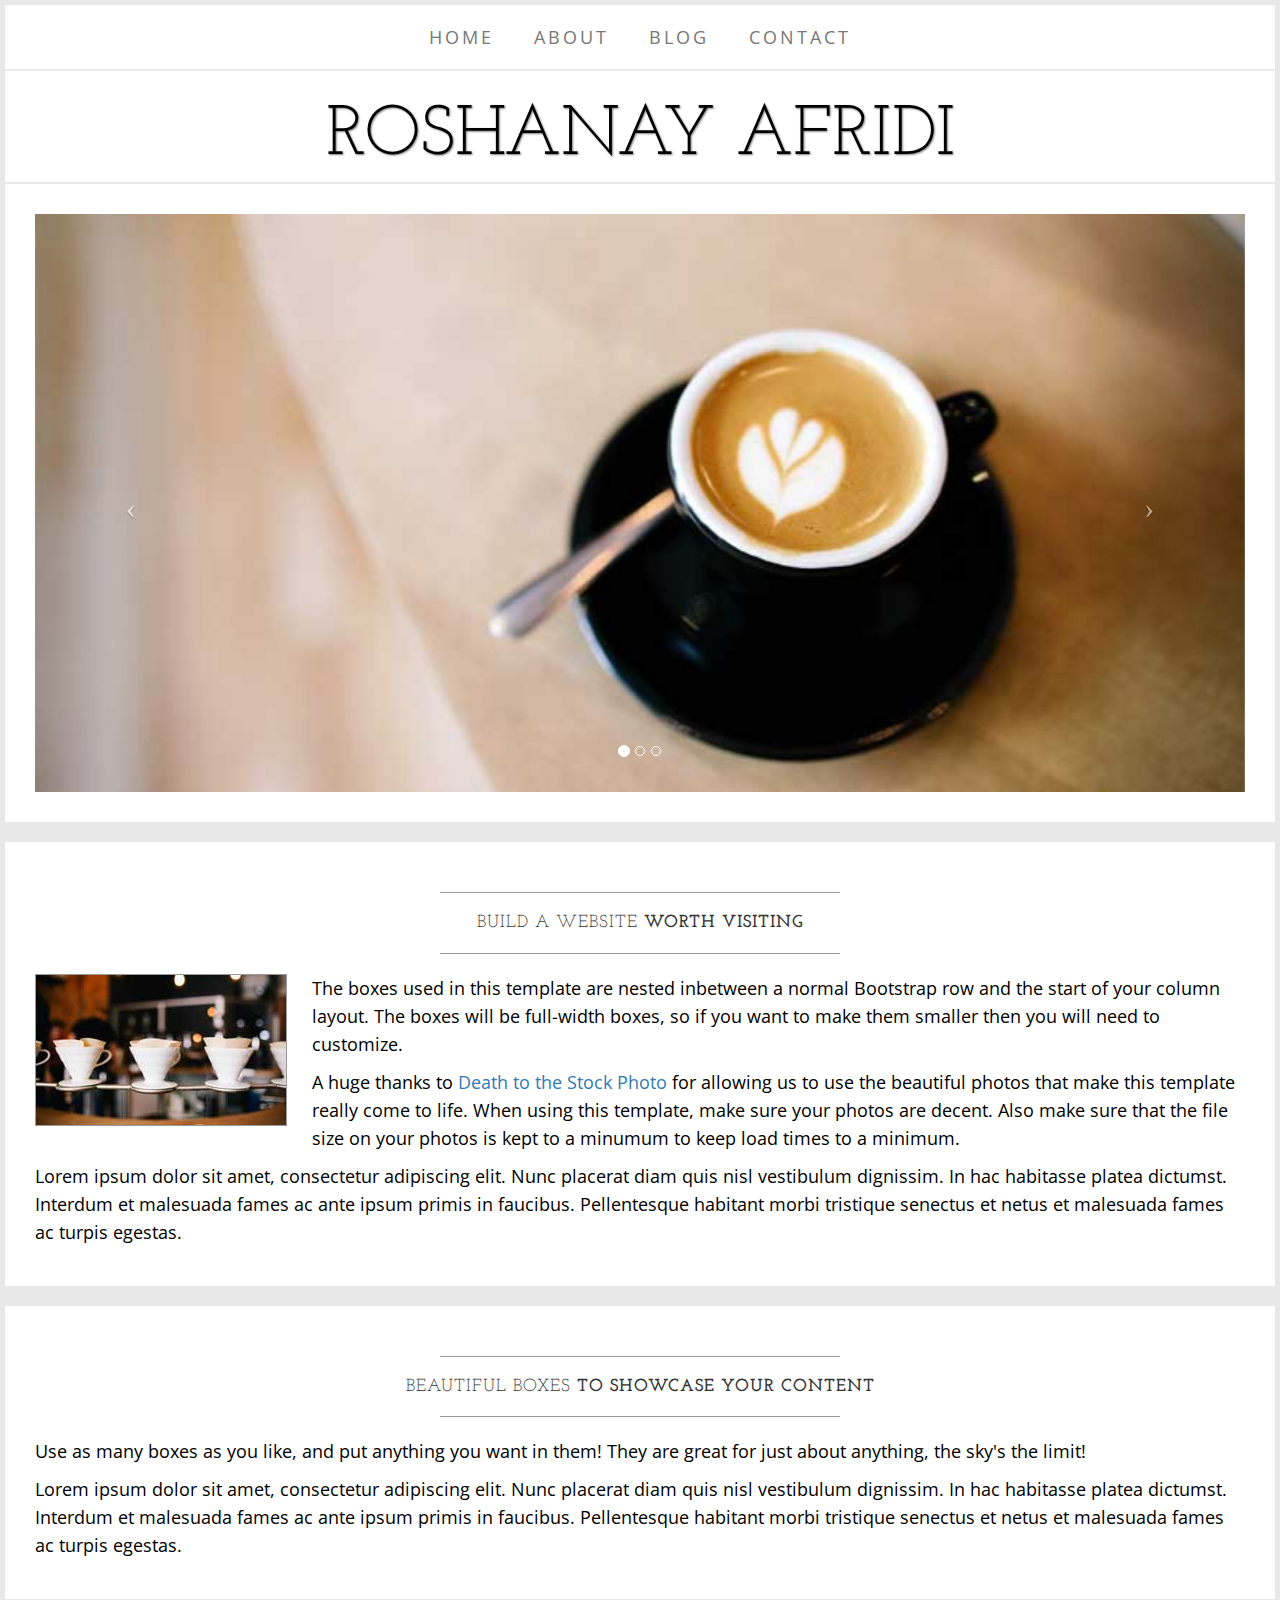
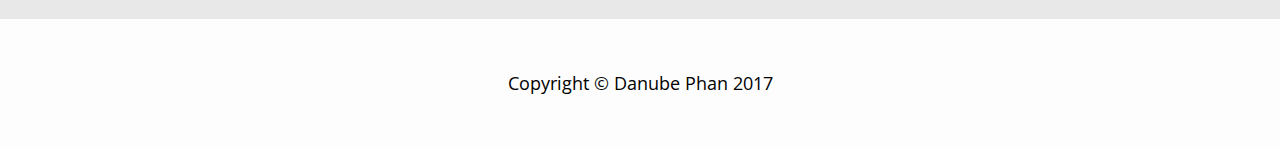
==== startbootstrap-business-casual-gh-pages/index.html @ f337d3a7 "updating html documents" ====
<!DOCTYPE html>
<html lang="en">

<head>

    <meta charset="utf-8">
    <meta http-equiv="X-UA-Compatible" content="IE=edge">
    <meta name="viewport" content="width=device-width, initial-scale=1">
    <meta name="description" content="">
    <meta name="author" content="">

    <title>Roshanay</title>

    <!-- Bootstrap Core CSS -->
    <link href="css/bootstrap.min.css" rel="stylesheet">

    <!-- Custom CSS -->
    <link href="css/business-casual.css" rel="stylesheet">

    <!-- Fonts -->
    <link href="https://fonts.googleapis.com/css?family=Open+Sans:300italic,400italic,600italic,700italic,800italic,400,300,600,700,800" rel="stylesheet" type="text/css">
    <link href="https://fonts.googleapis.com/css?family=Josefin+Slab:100,300,400,600,700,100italic,300italic,400italic,600italic,700italic" rel="stylesheet" type="text/css">

    <!-- HTML5 Shim and Respond.js IE8 support of HTML5 elements and media queries -->
    <!-- WARNING: Respond.js doesn't work if you view the page via file:// -->
    <!--[if lt IE 9]>
        <script src="https://oss.maxcdn.com/libs/html5shiv/3.7.0/html5shiv.js"></script>
        <script src="https://oss.maxcdn.com/libs/respond.js/1.4.2/respond.min.js"></script>
    <![endif]-->

</head>

<body>

    

    <!-- Navigation -->
    <nav class="navbar navbar-default" role="navigation">
        <div class="container">
            <!-- Brand and toggle get grouped for better mobile display -->
            <div class="navbar-header">
                <button type="button" class="navbar-toggle" data-toggle="collapse" data-target="#bs-example-navbar-collapse-1">
                    <span class="sr-only">Toggle navigation</span>
                    <span class="icon-bar"></span>
                    <span class="icon-bar"></span>
                    <span class="icon-bar"></span>
                </button>
                <!-- navbar-brand is hidden on larger screens, but visible when the menu is collapsed -->
                <a class="navbar-brand" href="index.html">Roshanay Afridi</a>
            </div>
            <!-- Collect the nav links, forms, and other content for toggling -->
            <div class="collapse navbar-collapse" id="bs-example-navbar-collapse-1">
                <ul class="nav navbar-nav">
                    <li>
                        <a href="index.html">Home</a>
                    </li>
                    <li>
                        <a href="about.html">About</a>
                    </li>
                    <li>
                        <a href="blog.html">Blog</a>
                    </li>
                    <li>
                        <a href="contact.html">Contact</a>
                    </li>
                </ul>
            </div>
            <!-- /.navbar-collapse -->

        </div>
        <!-- /.container -->
    </nav>

    <div class="brand">ROSHANAY AFRIDI</div>

    <div class="container-fluid">

        <div class="row">
            <div class="box">
                <div class="col-lg-12 text-center">
                    <div id="carousel-example-generic" class="carousel slide">
                        <!-- Indicators -->
                        <ol class="carousel-indicators hidden-xs">
                            <li data-target="#carousel-example-generic" data-slide-to="0" class="active"></li>
                            <li data-target="#carousel-example-generic" data-slide-to="1"></li>
                            <li data-target="#carousel-example-generic" data-slide-to="2"></li>
                        </ol>

                        <!-- Wrapper for slides -->
                        <div class="carousel-inner">
                            <div class="item active">
                                <img class="img-responsive img-full" src="img/slide-1.jpg" alt="">
                            </div>
                            <div class="item">
                                <img class="img-responsive img-full" src="img/slide-2.jpg" alt="">
                            </div>
                            <div class="item">
                                <img class="img-responsive img-full" src="img/slide-3.jpg" alt="">
                            </div>
                        </div>

                        <!-- Controls -->
                        <a class="left carousel-control" href="#carousel-example-generic" data-slide="prev">
                            <span class="icon-prev"></span>
                        </a>
                        <a class="right carousel-control" href="#carousel-example-generic" data-slide="next">
                            <span class="icon-next"></span>
                        </a>
                    </div>
                    <!-- <h2 class="brand-before">
                        <small>Welcome to</small>
                    </h2>
                    <h1 class="brand-name">Business Casual</h1> -->
                    <!-- <hr class="tagline-divider"> -->
                    <!-- <h2>
                        <small>By
                            <strong>Start Bootstrap</strong>
                        </small>
                    </h2> -->
                </div>
            </div>
        </div>

        <div class="row">
            <div class="box">
                <div class="col-lg-12">
                    <hr>
                    <h2 class="intro-text text-center">Build a website
                        <strong>worth visiting</strong>
                    </h2>
                    <hr>
                    <img class="img-responsive img-border img-left" src="img/intro-pic.jpg" alt="">
                    <hr class="visible-xs">
                    <p>The boxes used in this template are nested inbetween a normal Bootstrap row and the start of your column layout. The boxes will be full-width boxes, so if you want to make them smaller then you will need to customize.</p>
                    <p>A huge thanks to <a href="http://join.deathtothestockphoto.com/" target="_blank">Death to the Stock Photo</a> for allowing us to use the beautiful photos that make this template really come to life. When using this template, make sure your photos are decent. Also make sure that the file size on your photos is kept to a minumum to keep load times to a minimum.</p>
                    <p>Lorem ipsum dolor sit amet, consectetur adipiscing elit. Nunc placerat diam quis nisl vestibulum dignissim. In hac habitasse platea dictumst. Interdum et malesuada fames ac ante ipsum primis in faucibus. Pellentesque habitant morbi tristique senectus et netus et malesuada fames ac turpis egestas.</p>
                </div>
            </div>
        </div>

        <div class="row">
            <div class="box">
                <div class="col-lg-12">
                    <hr>
                    <h2 class="intro-text text-center">Beautiful boxes
                        <strong>to showcase your content</strong>
                    </h2>
                    <hr>
                    <p>Use as many boxes as you like, and put anything you want in them! They are great for just about anything, the sky's the limit!</p>
                    <p>Lorem ipsum dolor sit amet, consectetur adipiscing elit. Nunc placerat diam quis nisl vestibulum dignissim. In hac habitasse platea dictumst. Interdum et malesuada fames ac ante ipsum primis in faucibus. Pellentesque habitant morbi tristique senectus et netus et malesuada fames ac turpis egestas.</p>
                </div>
            </div>
        </div>

    </div>
    <!-- /.container -->

    <footer>
        <div class="container">
            <div class="row">
                <div class="col-lg-12 text-center">
                    <p>Copyright &copy; Danube Phan 2017</p>
                </div>
            </div>
        </div>
    </footer>

    <!-- jQuery -->
    <script src="js/jquery.js"></script>

    <!-- Bootstrap Core JavaScript -->
    <script src="js/bootstrap.min.js"></script>

    <!-- Script to Activate the Carousel -->
    <script>
    $('.carousel').carousel({
        interval: 5000 //changes the speed
    })
    </script>

</body>

</html>
---- startbootstrap-business-casual-gh-pages/css/business-casual.css ----
/*!
 * Start Bootstrap - Business Casual (http://startbootstrap.com/)
 * Copyright 2013-2016 Start Bootstrap
 * Licensed under MIT (https://github.com/BlackrockDigital/startbootstrap/blob/gh-pages/LICENSE)
 */

 body {
    font-family: "Open Sans","Helvetica Neue",Helvetica,Arial,sans-serif;
    /*background: url('../img/bg.jpg') no-repeat center center fixed;*/
    -webkit-background-size: cover;
    -moz-background-size: cover;
    background-size: cover;
    -o-background-size: cover;
    background-color: #E8E8E8;
}

h1,
h2,
h3,
h4,
h5,
h6 {
    text-transform: uppercase;
    font-family: "Josefin Slab","Helvetica Neue",Helvetica,Arial,sans-serif;
    font-weight: 700;
    letter-spacing: 1px;
}

p {
    font-size: 1.25em;
    line-height: 1.6;
    color: #000;
}

hr {
    max-width: 400px;
    border-color: #999999;
}

.brand,
.address-bar {
    display: none;
}

.navbar-brand {
    text-transform: uppercase;
    font-weight: 900;
    letter-spacing: 2px;
}

.navbar-nav {
    text-transform: uppercase;
    font-weight: 400;
    letter-spacing: 3px;
}

.img-full {
    min-width: 100%;
}

.brand-before,
.brand-name {
    text-transform: capitalize;
}

.brand-before {
    margin: 15px 0;
}

.brand-name {
    margin: 0;
    font-size: 4em;
}

.tagline-divider {
    margin: 15px auto 3px;
    max-width: 250px;
    border-color: #999999;
}

.box {
    margin: 0 5px 20px 5px;
    padding: 30px 15px;
    background: #fff;
    /*background*/: rgba(255,255,255,0.9);
}

.intro-text {
    text-transform: uppercase;
    font-size: 1.25em;
    font-weight: 400;
    letter-spacing: 1px;
}

.img-border {
    float: none;
    margin: 0 auto 0;
    border: #999999 solid 1px;
}

.img-left {
    float: none;
    margin: 0 auto 0;
}

.carousel-nner {
    height: 200px;
}

.nav>li>a:hover {
        border-bottom: 4px solid #d1c9bd;
        margin-bottom: -4px;
        color: #d1c9bd;
}

footer {
    background: #fff;
    background: rgba(255,255,255,0.9);
}

footer p {
    margin: 0;
    padding: 50px 0;
}

@media screen and (min-width:768px) {
    .brand {
        display: inherit;
        margin: 0 5px 2px 5px;
        padding: 30px 0 10px;
        text-align: center;
        text-shadow: 1px 1px 2px rgba(0,0,0,0.5);
        font-family: "Josefin Slab","Helvetica Neue",Helvetica,Arial,sans-serif;
        font-size: 5em;
        /*font-weight: 700;*/
        line-height: normal;
        color: #000;
        background-color: #fff;
    }

    .top-divider {
        margin-top: 0;
    }

    .img-left {
        float: left;
        margin-right: 25px;
    }

    .address-bar {
        display: inherit;
        margin: 0;
        padding: 0 0 40px;
        text-align: center;
        text-shadow: 1px 1px 2px rgba(0,0,0,0.5);
        text-transform: uppercase;
        font-size: 1.25em;
        font-weight: 400;
        letter-spacing: 3px;
        color: #fff;
    }

    .navbar {
        border-radius: 0;
    }

    .navbar-header {
        display: none;
    }

    .navbar {
        min-height: 0;
    }

    .navbar-default {
        border: none;
        background: #fff;
        /*background: rgba(255,255,255,0.9);*/
        margin: 5px 5px 2px 5px;
    }

    .nav li {
        line-height: 50px;
    }

    .nav>li>a {
        padding: 0;
        margin: 20px;
    }

    .nav>li>a:hover {
        border-bottom: 4px solid #d1c9bd;
        margin-bottom: -4px;
        color: #d1c9bd;
    }

    .navbar-nav>li>a {
        line-height: normal;
    }

    .navbar-nav {
        display: table;
        float: none;
        margin: 0 auto;
        table-layout: fixed;
        font-size: 1.25em;
    }
}

@media screen and (min-width:1200px) {
    .box:after {
        content: '';
        display: table;
        clear: both;
    }
}
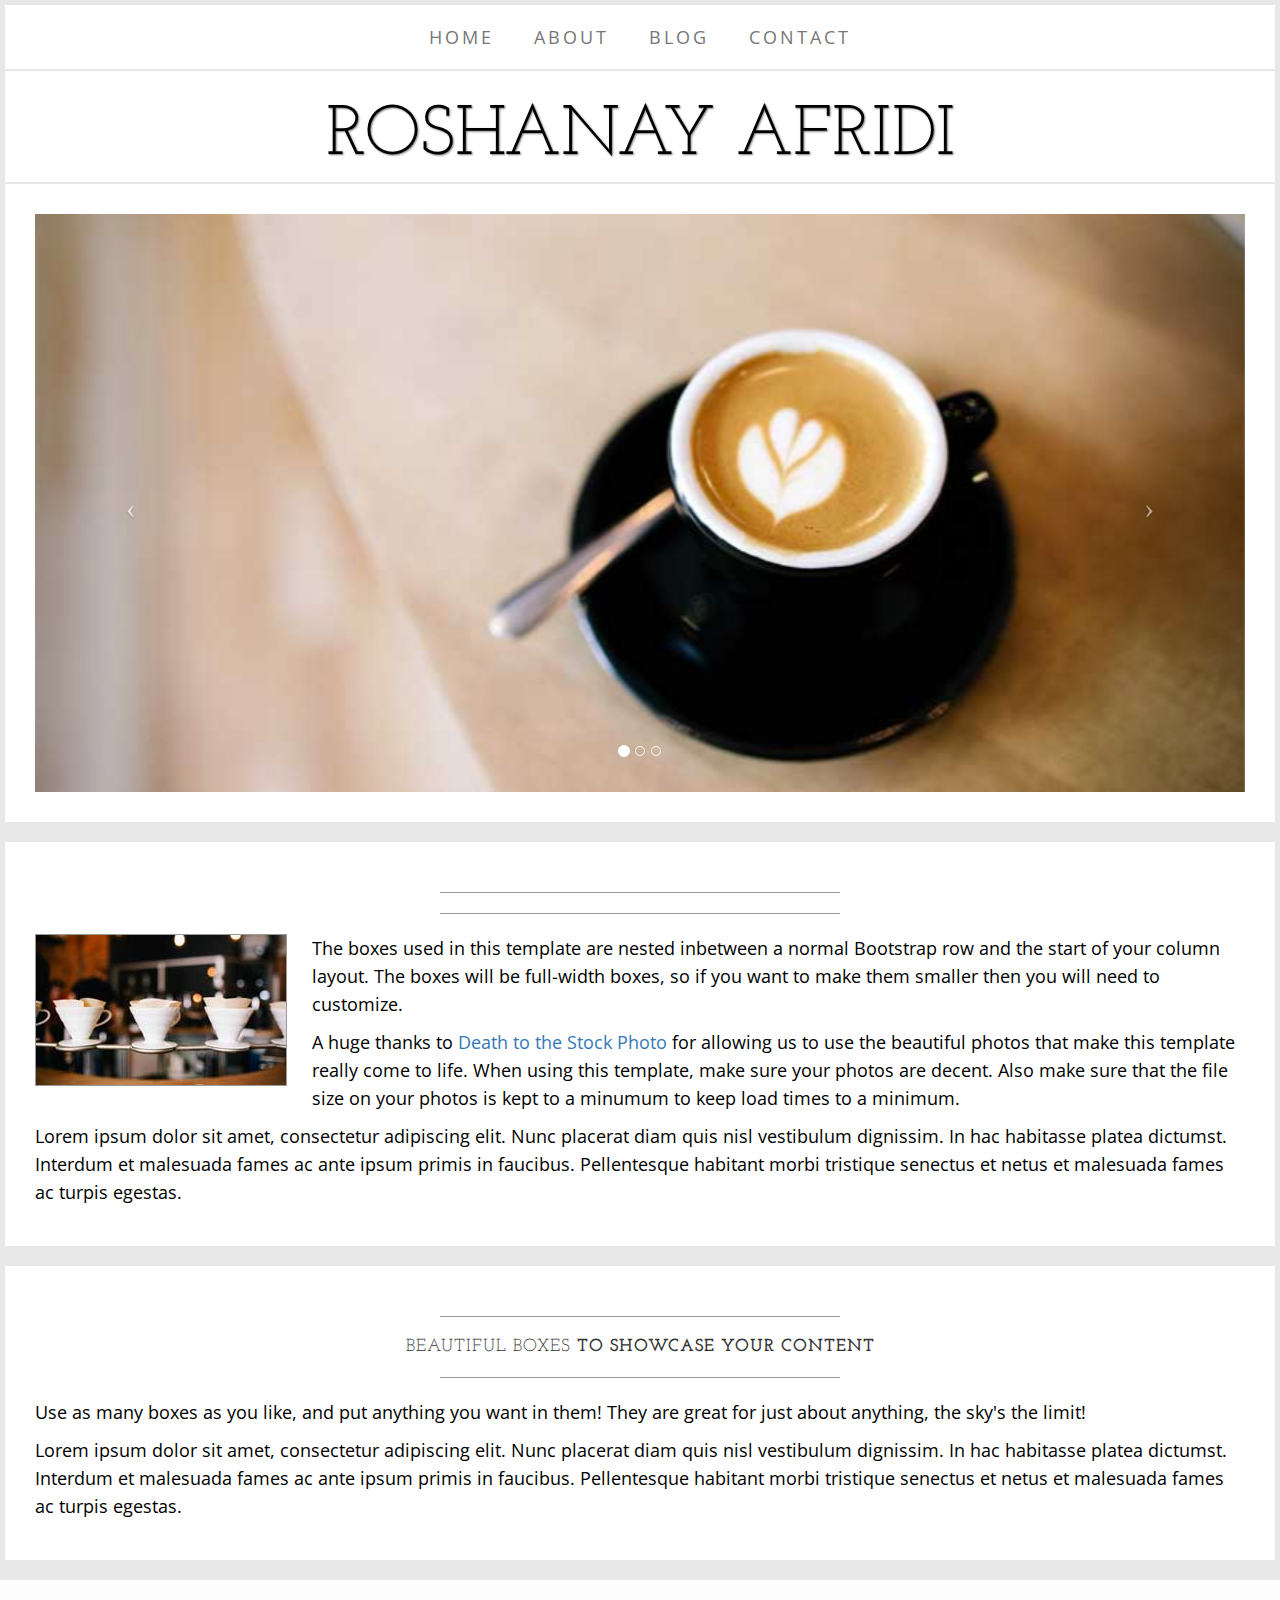
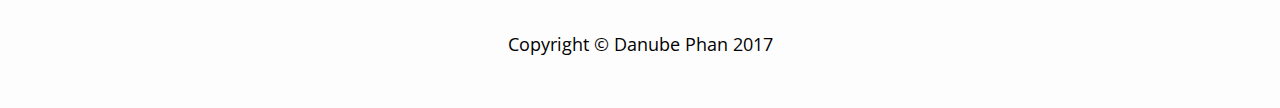
==== commit d8056c2c: "update to javascript" ====
--- a/startbootstrap-business-casual-gh-pages/index.html
+++ b/startbootstrap-business-casual-gh-pages/index.html
@@ -125,10 +125,11 @@
             <div class="box">
                 <div class="col-lg-12">
                     <hr>
-                    <h2 class="intro-text text-center">Build a website
+                    <!-- <h2 class="intro-text text-center">Build a website
                         <strong>worth visiting</strong>
-                    </h2>
+                    </h2> -->
                     <hr>
+
                     <img class="img-responsive img-border img-left" src="img/intro-pic.jpg" alt="">
                     <hr class="visible-xs">
                     <p>The boxes used in this template are nested inbetween a normal Bootstrap row and the start of your column layout. The boxes will be full-width boxes, so if you want to make them smaller then you will need to customize.</p>
@@ -178,6 +179,10 @@
     })
     </script>
 
+    <!-- Instafeed -->
+    <script type="text/javascript" src="js/instafeed.min.js">
+    </script>
+
 </body>
 
 </html>
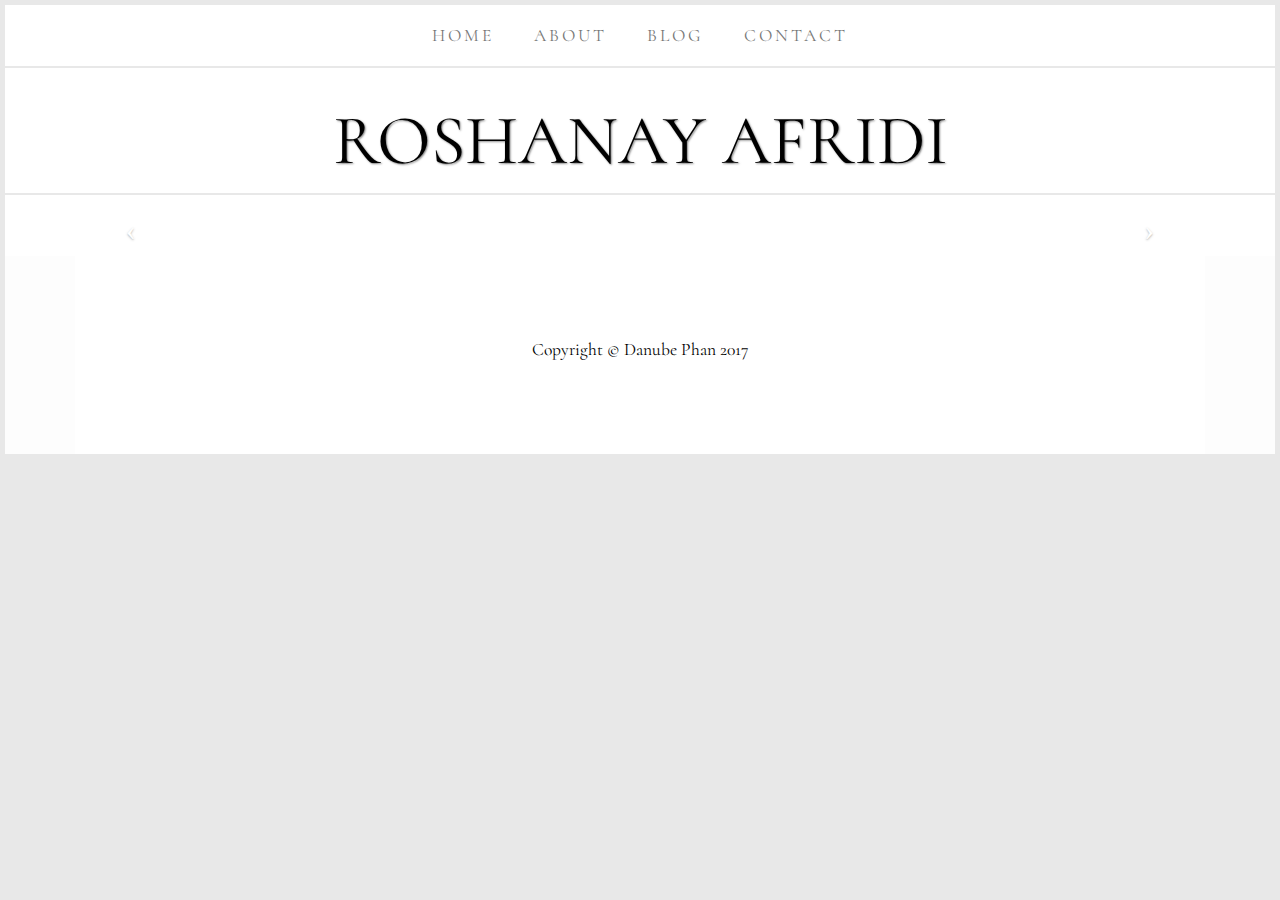
==== commit 10841633: "updated images and layout" ====
--- a/startbootstrap-business-casual-gh-pages/index.html
+++ b/startbootstrap-business-casual-gh-pages/index.html
@@ -9,7 +9,7 @@
     <meta name="description" content="">
     <meta name="author" content="">
 
-    <title>Roshanay</title>
+    <title>Roshanay Afridi</title>
 
     <!-- Bootstrap Core CSS -->
     <link href="css/bootstrap.min.css" rel="stylesheet">
@@ -20,93 +20,94 @@
     <!-- Fonts -->
     <link href="https://fonts.googleapis.com/css?family=Open+Sans:300italic,400italic,600italic,700italic,800italic,400,300,600,700,800" rel="stylesheet" type="text/css">
     <link href="https://fonts.googleapis.com/css?family=Josefin+Slab:100,300,400,600,700,100italic,300italic,400italic,600italic,700italic" rel="stylesheet" type="text/css">
+    <link href="https://fonts.googleapis.com/css?family=Cormorant" rel="stylesheet">
 
     <!-- HTML5 Shim and Respond.js IE8 support of HTML5 elements and media queries -->
     <!-- WARNING: Respond.js doesn't work if you view the page via file:// -->
     <!--[if lt IE 9]>
         <script src="https://oss.maxcdn.com/libs/html5shiv/3.7.0/html5shiv.js"></script>
         <script src="https://oss.maxcdn.com/libs/respond.js/1.4.2/respond.min.js"></script>
-    <![endif]-->
+        <![endif]-->
 
-</head>
+    </head>
 
-<body>
+    <body>
 
-    
 
-    <!-- Navigation -->
-    <nav class="navbar navbar-default" role="navigation">
-        <div class="container">
-            <!-- Brand and toggle get grouped for better mobile display -->
-            <div class="navbar-header">
-                <button type="button" class="navbar-toggle" data-toggle="collapse" data-target="#bs-example-navbar-collapse-1">
-                    <span class="sr-only">Toggle navigation</span>
-                    <span class="icon-bar"></span>
-                    <span class="icon-bar"></span>
-                    <span class="icon-bar"></span>
-                </button>
-                <!-- navbar-brand is hidden on larger screens, but visible when the menu is collapsed -->
-                <a class="navbar-brand" href="index.html">Roshanay Afridi</a>
+
+        <!-- Navigation -->
+        <nav class="navbar navbar-default" role="navigation">
+            <div class="container">
+                <!-- Brand and toggle get grouped for better mobile display -->
+                <div class="navbar-header">
+                    <button type="button" class="navbar-toggle" data-toggle="collapse" data-target="#bs-example-navbar-collapse-1">
+                        <span class="sr-only">Toggle navigation</span>
+                        <span class="icon-bar"></span>
+                        <span class="icon-bar"></span>
+                        <span class="icon-bar"></span>
+                    </button>
+                    <!-- navbar-brand is hidden on larger screens, but visible when the menu is collapsed -->
+                    <a class="navbar-brand" href="index.html">Roshanay Afridi</a>
+                </div>
+                <!-- Collect the nav links, forms, and other content for toggling -->
+                <div class="collapse navbar-collapse" id="bs-example-navbar-collapse-1">
+                    <ul class="nav navbar-nav">
+                        <li>
+                            <a href="index.html">Home</a>
+                        </li>
+                        <li>
+                            <a href="about.html">About</a>
+                        </li>
+                        <li>
+                            <a href="blog.html">Blog</a>
+                        </li>
+                        <li>
+                            <a href="contact.html">Contact</a>
+                        </li>
+                    </ul>
+                </div>
+                <!-- /.navbar-collapse -->
+
             </div>
-            <!-- Collect the nav links, forms, and other content for toggling -->
-            <div class="collapse navbar-collapse" id="bs-example-navbar-collapse-1">
-                <ul class="nav navbar-nav">
-                    <li>
-                        <a href="index.html">Home</a>
-                    </li>
-                    <li>
-                        <a href="about.html">About</a>
-                    </li>
-                    <li>
-                        <a href="blog.html">Blog</a>
-                    </li>
-                    <li>
-                        <a href="contact.html">Contact</a>
-                    </li>
-                </ul>
-            </div>
-            <!-- /.navbar-collapse -->
+            <!-- /.container -->
+        </nav>
 
-        </div>
-        <!-- /.container -->
-    </nav>
+        <div class="brand">ROSHANAY AFRIDI</div>
 
-    <div class="brand">ROSHANAY AFRIDI</div>
+        <div class="container-fluid">
 
-    <div class="container-fluid">
+            <div class="row">
+                <div class="box">
+                    <div class="col-lg-12 text-center">
+                        <div id="carousel-example-generic" class="carousel slide">
+                            <!-- Indicators -->
+                            <ol class="carousel-indicators hidden-xs">
+                                <li data-target="#carousel-example-generic" data-slide-to="0" class="active"></li>
+                                <li data-target="#carousel-example-generic" data-slide-to="1"></li>
+                                <li data-target="#carousel-example-generic" data-slide-to="2"></li>
+                            </ol>
 
-        <div class="row">
-            <div class="box">
-                <div class="col-lg-12 text-center">
-                    <div id="carousel-example-generic" class="carousel slide">
-                        <!-- Indicators -->
-                        <ol class="carousel-indicators hidden-xs">
-                            <li data-target="#carousel-example-generic" data-slide-to="0" class="active"></li>
-                            <li data-target="#carousel-example-generic" data-slide-to="1"></li>
-                            <li data-target="#carousel-example-generic" data-slide-to="2"></li>
-                        </ol>
+                            <!-- Wrapper for slides -->
+                            <div class="carousel-inner">
+                                <div class="item active">
+                                    <img id="img1" class="img-responsive img-full" src="img/IMG_0761.jpg" alt="">
+                                </div>
+                                <div class="item">
+                                    <img class="img-responsive img-full" src="img/IMG_0750.jpg" alt="">
+                                </div>
+                                <div class="item">
+                                    <img class="img-responsive img-full" src="img/IMG_0755.jpg" alt="">
+                                </div>
+                            </div>
 
-                        <!-- Wrapper for slides -->
-                        <div class="carousel-inner">
-                            <div class="item active">
-                                <img class="img-responsive img-full" src="img/slide-1.jpg" alt="">
-                            </div>
-                            <div class="item">
-                                <img class="img-responsive img-full" src="img/slide-2.jpg" alt="">
-                            </div>
-                            <div class="item">
-                                <img class="img-responsive img-full" src="img/slide-3.jpg" alt="">
-                            </div>
+                            <!-- Controls -->
+                            <a class="left carousel-control" href="#carousel-example-generic" data-slide="prev">
+                                <span class="icon-prev"></span>
+                            </a>
+                            <a class="right carousel-control" href="#carousel-example-generic" data-slide="next">
+                                <span class="icon-next"></span>
+                            </a>
                         </div>
-
-                        <!-- Controls -->
-                        <a class="left carousel-control" href="#carousel-example-generic" data-slide="prev">
-                            <span class="icon-prev"></span>
-                        </a>
-                        <a class="right carousel-control" href="#carousel-example-generic" data-slide="next">
-                            <span class="icon-next"></span>
-                        </a>
-                    </div>
                     <!-- <h2 class="brand-before">
                         <small>Welcome to</small>
                     </h2>
@@ -118,17 +119,28 @@
                         </small>
                     </h2> -->
                 </div>
+
             </div>
+            <footer>
+                <div class="container">
+                <div class="box">
+                    <div class="text-center">
+                        <p>Copyright &copy; Danube Phan 2017</p>
+                    </div>
+                </div>
+                </div>
+            </footer>
         </div>
+    </div>
 
-        <div class="row">
+        <!-- <div class="row">
             <div class="box">
                 <div class="col-lg-12">
                     <hr>
                     <!-- <h2 class="intro-text text-center">Build a website
                         <strong>worth visiting</strong>
                     </h2> -->
-                    <hr>
+                   <!--  <hr>
 
                     <img class="img-responsive img-border img-left" src="img/intro-pic.jpg" alt="">
                     <hr class="visible-xs">
@@ -153,18 +165,10 @@
             </div>
         </div>
 
-    </div>
+    </div> -->
     <!-- /.container -->
 
-    <footer>
-        <div class="container">
-            <div class="row">
-                <div class="col-lg-12 text-center">
-                    <p>Copyright &copy; Danube Phan 2017</p>
-                </div>
-            </div>
-        </div>
-    </footer>
+    
 
     <!-- jQuery -->
     <script src="js/jquery.js"></script>
@@ -174,14 +178,14 @@
 
     <!-- Script to Activate the Carousel -->
     <script>
-    $('.carousel').carousel({
+        $('.carousel').carousel({
         interval: 5000 //changes the speed
     })
-    </script>
+</script>
 
-    <!-- Instafeed -->
-    <script type="text/javascript" src="js/instafeed.min.js">
-    </script>
+<!-- Instafeed -->
+<script type="text/javascript" src="js/instafeed.min.js">
+</script>
 
 </body>
 
--- a/startbootstrap-business-casual-gh-pages/css/business-casual.css
+++ b/startbootstrap-business-casual-gh-pages/css/business-casual.css
@@ -5,13 +5,14 @@
  */
 
  body {
-    font-family: "Open Sans","Helvetica Neue",Helvetica,Arial,sans-serif;
+    /*font-family: "Open Sans","Helvetica Neue",Helvetica,Arial,sans-serif;*/
     /*background: url('../img/bg.jpg') no-repeat center center fixed;*/
     -webkit-background-size: cover;
     -moz-background-size: cover;
     background-size: cover;
     -o-background-size: cover;
     background-color: #E8E8E8;
+    font-family: 'Cormorant', serif;
 }
 
 h1,
@@ -21,9 +22,10 @@
 h5,
 h6 {
     text-transform: uppercase;
-    font-family: "Josefin Slab","Helvetica Neue",Helvetica,Arial,sans-serif;
+    /*font-family: "Josefin Slab","Helvetica Neue",Helvetica,Arial,sans-serif;*/
     font-weight: 700;
     letter-spacing: 1px;
+    font-family: 'Cormorant', serif;
 }
 
 p {
@@ -79,7 +81,7 @@
 }
 
 .box {
-    margin: 0 5px 20px 5px;
+    margin: 0 5px 0px 5px;
     padding: 30px 15px;
     background: #fff;
     /*background*/: rgba(255,255,255,0.9);
@@ -103,9 +105,14 @@
     margin: 0 auto 0;
 }
 
-.carousel-nner {
-    height: 200px;
-}
+.carousel-inner {
+    max-height: 540px;
+}
+
+/*#img1 {
+    width: 520px;
+    height: auto;
+}*/
 
 .nav>li>a:hover {
         border-bottom: 4px solid #d1c9bd;
@@ -116,10 +123,10 @@
 footer {
     background: #fff;
     background: rgba(255,255,255,0.9);
+    margin: 0 5px 0 5px;
 }
 
 footer p {
-    margin: 0;
     padding: 50px 0;
 }
 
@@ -130,7 +137,8 @@
         padding: 30px 0 10px;
         text-align: center;
         text-shadow: 1px 1px 2px rgba(0,0,0,0.5);
-        font-family: "Josefin Slab","Helvetica Neue",Helvetica,Arial,sans-serif;
+        /*font-family: "Josefin Slab","Helvetica Neue",Helvetica,Arial,sans-serif;*/
+        font-family: 'Cormorant', serif;
         font-size: 5em;
         /*font-weight: 700;*/
         line-height: normal;
@@ -213,4 +221,15 @@
         display: table;
         clear: both;
     }
+}
+
+@media (min-width: 1200px) {
+    .carousel-inner {
+        max-height: 620px;
+    }
+
+    .carousel-inner img {
+        position: relative;
+        top: -160px;
+    }
 }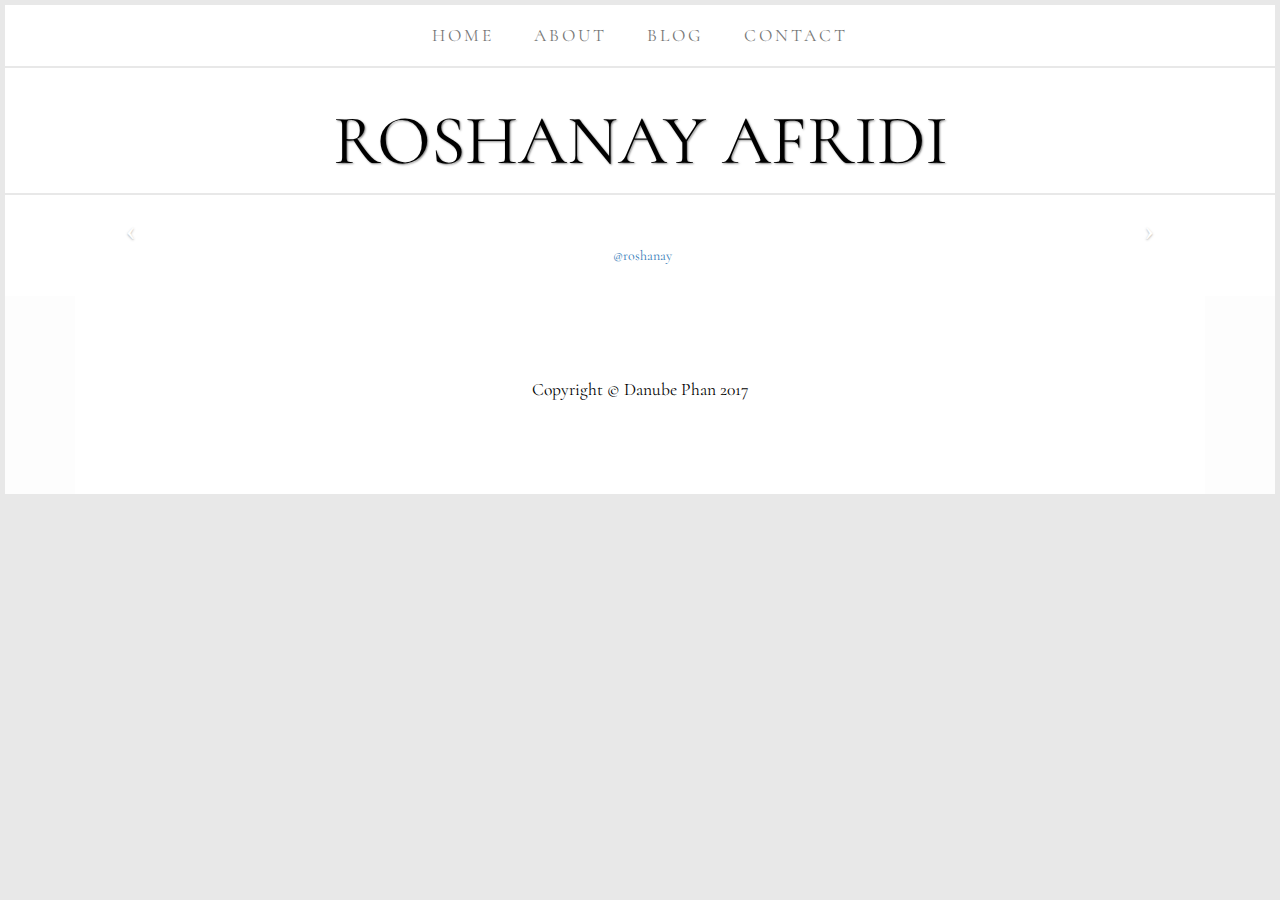
==== commit f7700a24: "added instafeed" ====
--- a/startbootstrap-business-casual-gh-pages/index.html
+++ b/startbootstrap-business-casual-gh-pages/index.html
@@ -78,7 +78,7 @@
 
             <div class="row">
                 <div class="box">
-                    <div class="col-lg-12 text-center">
+                    <div class="carousel-wrapper col-lg-12 text-center">
                         <div id="carousel-example-generic" class="carousel slide">
                             <!-- Indicators -->
                             <ol class="carousel-indicators hidden-xs">
@@ -119,15 +119,23 @@
                         </small>
                     </h2> -->
                 </div>
-
-            </div>
+                 <!-- InstaWidget -->
+                 <div class="container text-center">
+            <!-- InstaWidget -->
+<!-- InstaWidget -->
+<a href="https://instawidget.net/v/user/roshanay" id="link-cbb4718fdd72e0072e80ddb2a3bb6e2eb51260ad58ae5a40ca2a5d76aa754379" class="instawidget">@roshanay</a>
+<script src="https://instawidget.net/js/instawidget.js?u=cbb4718fdd72e0072e80ddb2a3bb6e2eb51260ad58ae5a40ca2a5d76aa754379&width=100%"></script>
+            </div>
+            </div>
+
+
             <footer>
                 <div class="container">
-                <div class="box">
-                    <div class="text-center">
-                        <p>Copyright &copy; Danube Phan 2017</p>
+                    <div class="box">
+                        <div class="text-center">
+                            <p>Copyright &copy; Danube Phan 2017</p>
+                        </div>
                     </div>
-                </div>
                 </div>
             </footer>
         </div>
@@ -184,8 +192,8 @@
 </script>
 
 <!-- Instafeed -->
-<script type="text/javascript" src="js/instafeed.min.js">
-</script>
+<!-- <script type="text/javascript" src="js/instafeed.min.js">
+</script> -->
 
 </body>
 
--- a/startbootstrap-business-casual-gh-pages/css/business-casual.css
+++ b/startbootstrap-business-casual-gh-pages/css/business-casual.css
@@ -87,6 +87,10 @@
     /*background*/: rgba(255,255,255,0.9);
 }
 
+.carousel-wrapper {
+    margin-bottom: 20px;
+}
+
 .intro-text {
     text-transform: uppercase;
     font-size: 1.25em;
@@ -114,6 +118,14 @@
     height: auto;
 }*/
 
+#about-img {
+    max-height: 520px;
+    width: auto;
+}
+
+.instawidget {
+    margin-left: 5px;
+}
 .nav>li>a:hover {
         border-bottom: 4px solid #d1c9bd;
         margin-bottom: -4px;
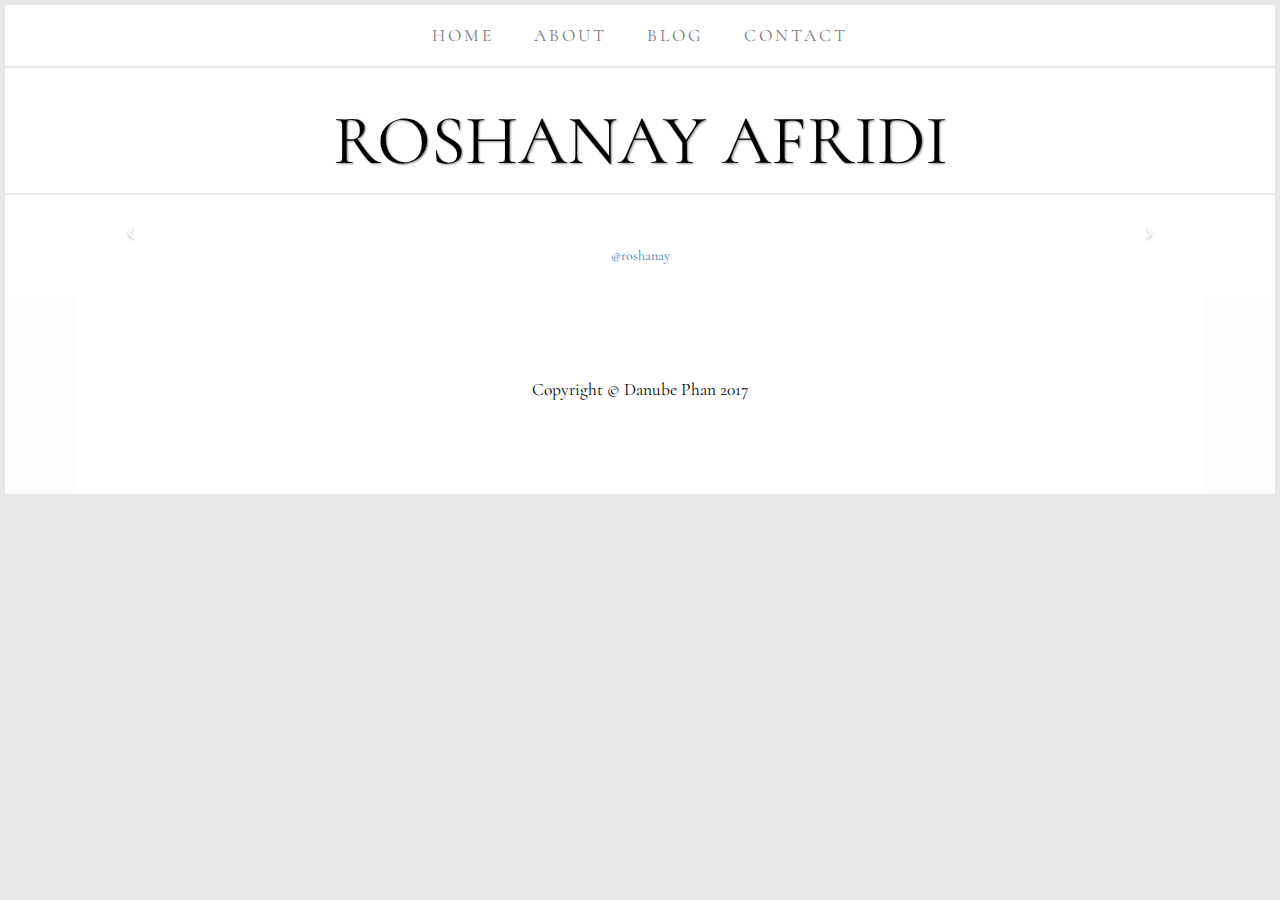
==== commit ea57ead0: "added responsive instafeed" ====
--- a/startbootstrap-business-casual-gh-pages/index.html
+++ b/startbootstrap-business-casual-gh-pages/index.html
@@ -123,8 +123,9 @@
                  <div class="container text-center">
             <!-- InstaWidget -->
 <!-- InstaWidget -->
-<a href="https://instawidget.net/v/user/roshanay" id="link-cbb4718fdd72e0072e80ddb2a3bb6e2eb51260ad58ae5a40ca2a5d76aa754379" class="instawidget">@roshanay</a>
-<script src="https://instawidget.net/js/instawidget.js?u=cbb4718fdd72e0072e80ddb2a3bb6e2eb51260ad58ae5a40ca2a5d76aa754379&width=100%"></script>
+<!-- InstaWidget -->
+<a href="https://instawidget.net/v/user/roshanay" id="link-e6ef667607aa7f1bb6578fa6bca012100c6fc7a173e69ede50adbfb0f40c2ce9">@roshanay</a>
+<script src="https://instawidget.net/js/instawidget.js?u=e6ef667607aa7f1bb6578fa6bca012100c6fc7a173e69ede50adbfb0f40c2ce9&width=100%"></script>
             </div>
             </div>
 
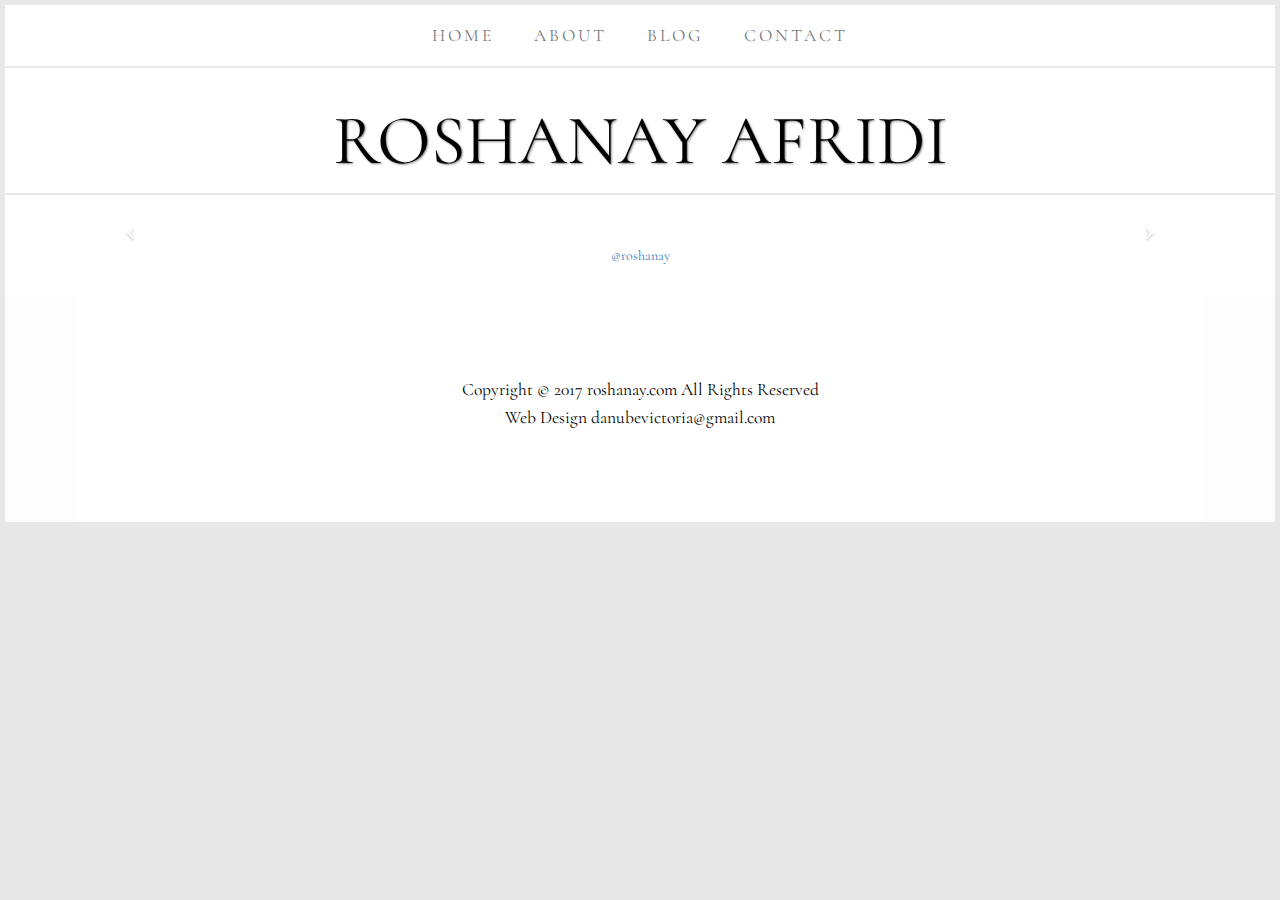
==== commit bc573a24: "compressed images and update to copyright" ====
--- a/startbootstrap-business-casual-gh-pages/index.html
+++ b/startbootstrap-business-casual-gh-pages/index.html
@@ -90,13 +90,13 @@
                             <!-- Wrapper for slides -->
                             <div class="carousel-inner">
                                 <div class="item active">
-                                    <img id="img1" class="img-responsive img-full" src="img/IMG_0761.jpg" alt="">
+                                    <img id="img1" class="img-responsive img-full" src="img/IMG_0761-min.jpg" alt="">
                                 </div>
                                 <div class="item">
-                                    <img class="img-responsive img-full" src="img/IMG_0750.jpg" alt="">
+                                    <img class="img-responsive img-full" src="img/IMG_0750-min.jpg" alt="">
                                 </div>
                                 <div class="item">
-                                    <img class="img-responsive img-full" src="img/IMG_0755.jpg" alt="">
+                                    <img class="img-responsive img-full" src="img/IMG_0755-min.jpg" alt="">
                                 </div>
                             </div>
 
@@ -119,14 +119,14 @@
                         </small>
                     </h2> -->
                 </div>
-                 <!-- InstaWidget -->
-                 <div class="container text-center">
-            <!-- InstaWidget -->
-<!-- InstaWidget -->
-<!-- InstaWidget -->
-<a href="https://instawidget.net/v/user/roshanay" id="link-e6ef667607aa7f1bb6578fa6bca012100c6fc7a173e69ede50adbfb0f40c2ce9">@roshanay</a>
-<script src="https://instawidget.net/js/instawidget.js?u=e6ef667607aa7f1bb6578fa6bca012100c6fc7a173e69ede50adbfb0f40c2ce9&width=100%"></script>
-            </div>
+                <!-- InstaWidget -->
+                <div class="container text-center">
+                    <!-- InstaWidget -->
+                    <!-- InstaWidget -->
+                    <!-- InstaWidget -->
+                    <a href="https://instawidget.net/v/user/roshanay" id="link-e6ef667607aa7f1bb6578fa6bca012100c6fc7a173e69ede50adbfb0f40c2ce9">@roshanay</a>
+                    <script src="https://instawidget.net/js/instawidget.js?u=e6ef667607aa7f1bb6578fa6bca012100c6fc7a173e69ede50adbfb0f40c2ce9&width=100%"></script>
+                </div>
             </div>
 
 
@@ -134,13 +134,14 @@
                 <div class="container">
                     <div class="box">
                         <div class="text-center">
-                            <p>Copyright &copy; Danube Phan 2017</p>
+                            <p>Copyright &copy; 2017 roshanay.com All Rights Reserved<br>
+                            Web Design danubevictoria@gmail.com</p>
+                            </div>
                         </div>
                     </div>
-                </div>
-            </footer>
+                </footer>
+            </div>
         </div>
-    </div>
 
         <!-- <div class="row">
             <div class="box">
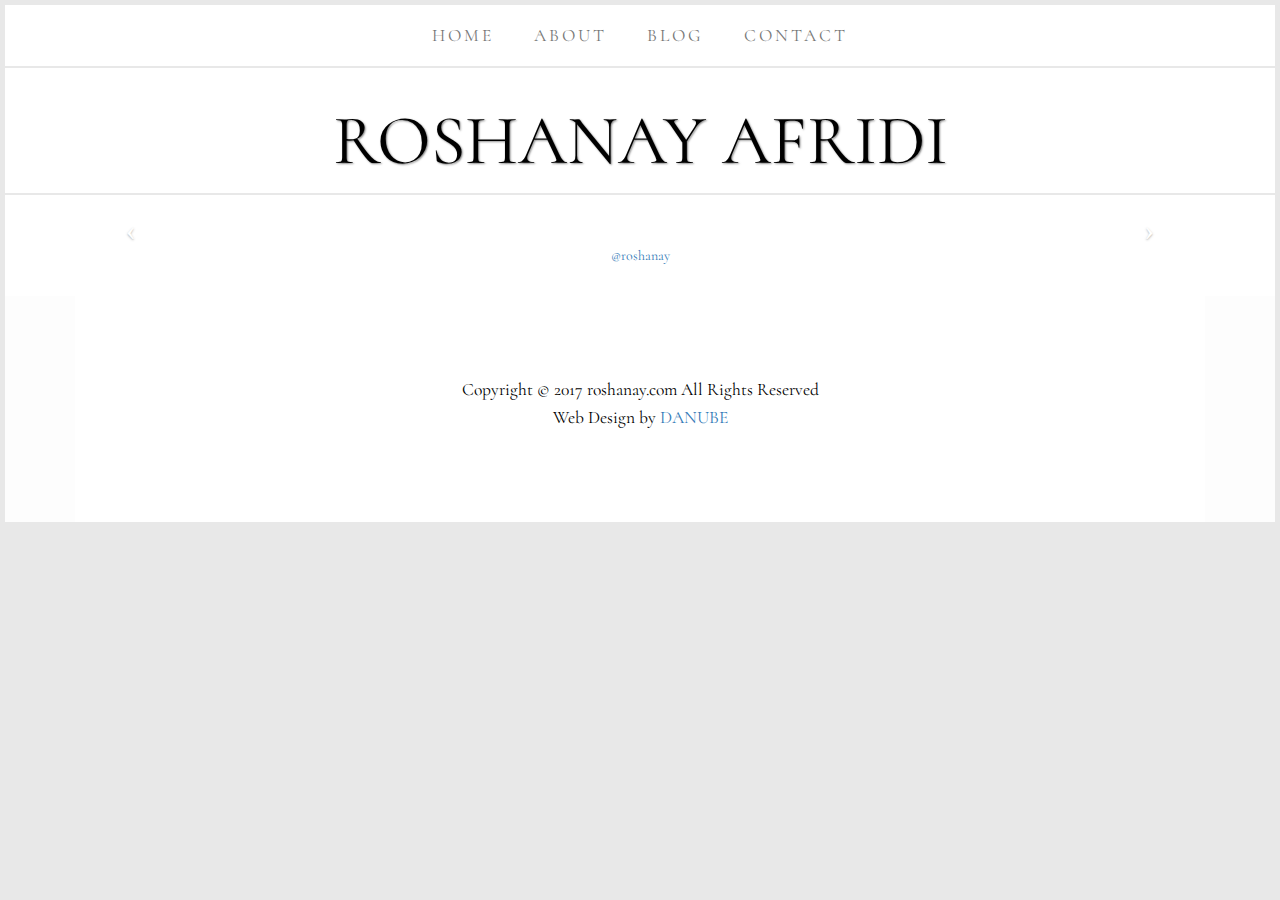
==== commit a0be17e3: "update blog" ====
--- a/startbootstrap-business-casual-gh-pages/index.html
+++ b/startbootstrap-business-casual-gh-pages/index.html
@@ -90,13 +90,13 @@
                             <!-- Wrapper for slides -->
                             <div class="carousel-inner">
                                 <div class="item active">
-                                    <img id="img1" class="img-responsive img-full" src="img/IMG_0761-min.jpg" alt="">
+                                    <img id="img1" class="img-responsive img-full" src="https://raw.githubusercontent.com/danubevictoria/roshanay/master/startbootstrap-business-casual-gh-pages/img/IMG_0761-min.JPG" alt="">
                                 </div>
                                 <div class="item">
-                                    <img class="img-responsive img-full" src="img/IMG_0750-min.jpg" alt="">
+                                    <img class="img-responsive img-full" src="https://raw.githubusercontent.com/danubevictoria/roshanay/master/startbootstrap-business-casual-gh-pages/img/IMG_0750-min.JPG" alt="">
                                 </div>
                                 <div class="item">
-                                    <img class="img-responsive img-full" src="img/IMG_0755-min.jpg" alt="">
+                                    <img class="img-responsive img-full" src="https://raw.githubusercontent.com/danubevictoria/roshanay/master/startbootstrap-business-casual-gh-pages/img/IMG_0755-min.JPG" alt="">
                                 </div>
                             </div>
 
@@ -135,7 +135,7 @@
                     <div class="box">
                         <div class="text-center">
                             <p>Copyright &copy; 2017 roshanay.com All Rights Reserved<br>
-                            Web Design danubevictoria@gmail.com</p>
+                        Web Design by <a href="https://www.hellodanube.com">DANUBE</a></p>
                             </div>
                         </div>
                     </div>
--- a/startbootstrap-business-casual-gh-pages/css/business-casual.css
+++ b/startbootstrap-business-casual-gh-pages/css/business-casual.css
@@ -130,6 +130,12 @@
         border-bottom: 4px solid #d1c9bd;
         margin-bottom: -4px;
         color: #d1c9bd;
+}
+
+.iframe {
+    width: 100%;
+    height: 1500px;
+    overflow: hidden;
 }
 
 footer {
